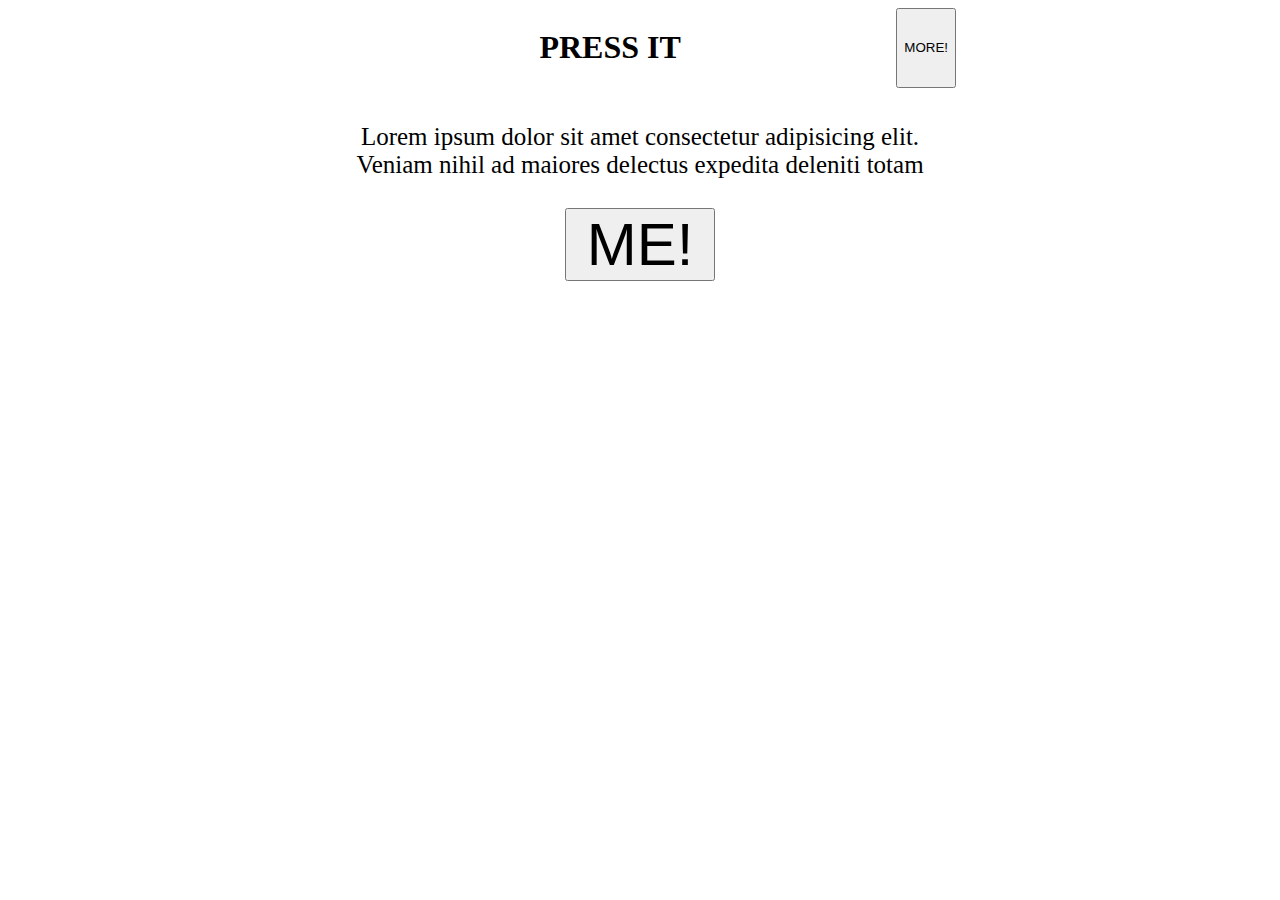
==== js/index.html @ ede02d81 "Add files via upload" ====
<!DOCTYPE html>
<html>
    <head>
        <title>javascript</title>
        <link rel="stylesheet" href="./styles.css">
        <script src="script.js" defer></script>
    </head>

    <body>
        <div id="content">
            
            <div id="titleWrap">
                <h1 class="title">PRESS IT</h1>
                <button id="btnMore">MORE!</button>
            </div>

            <div id="comments">
                <div class="commentContainer">
                    <p class="para close 0">
        Lorem ipsum dolor sit amet consectetur adipisicing elit. Veniam nihil ad maiores delectus expedita deleniti totam distinctio fugiat excepturi illum? Incidunt sed a atque repellat fugit. Neque, id animi. Impedit dolorum aperiam facere provident tempore quos veritatis repudiandae nobis maxime, temporibus inventore, est minus sapiente ipsam. Dolorum provident doloremque enim soluta, tenetur placeat libero sapiente dolor. Fuga dolorum odio ex veritatis voluptatum, laudantium porro voluptatibus mollitia temporibus vitae dolor quisquam iusto error quia praesentium. Quae laudantium unde quos itaque voluptatibus provident, minima minus consequatur voluptatem beatae temporibus quam quas nihil atque perferendis nemo eum! Beatae, reiciendis. Libero, ad repudiandae optio vitae nisi excepturi explicabo illo numquam, id veniam commodi quos harum! Esse eaque tempore excepturi dolores quibusdam suscipit sed, corporis obcaecati natus nulla cum, molestias velit sit quidem illo. Veritatis magni magnam doloremque architecto sint, at nesciunt eum est commodi, culpa impedit eveniet nam. Praesentium saepe minima itaque quo tenetur commodi dolore reiciendis enim eligendi, libero sapiente, officia illo consequatur et nesciunt ab dolores aut possimus adipisci cupiditate suscipit, accusantium pariatur! Iusto esse expedita ipsum accusamus illum hic magnam deserunt laboriosam nam aperiam quia adipisci veniam culpa ut itaque, eum velit? Eum nostrum molestiae ipsam, dolorem alias autem non atque numquam aut facere illo amet, porro nam nisi. Iste porro ipsa consectetur 
                    </p>
                    <button class="btn 0">ME!</button>
                </div>
            </div>

        </div>
    </body>
</html>
---- js/styles.css ----
#content {
    margin: 0px 25%;
    text-align: center;
}

#titleWrap {
    display: flex;
}

.title {
    width: 100%;
}

#btnMore {
    flex-grow: 1;
}

.para.close {
    max-height: 50px;
    overflow: hidden;
    font-size: 25px;
    padding: 10px 0px;
}

.para.open {
    max-height: auto;
    font-size: 25px;
}

.btn {
    font-size: 60px;
    padding: 0 20px;
}
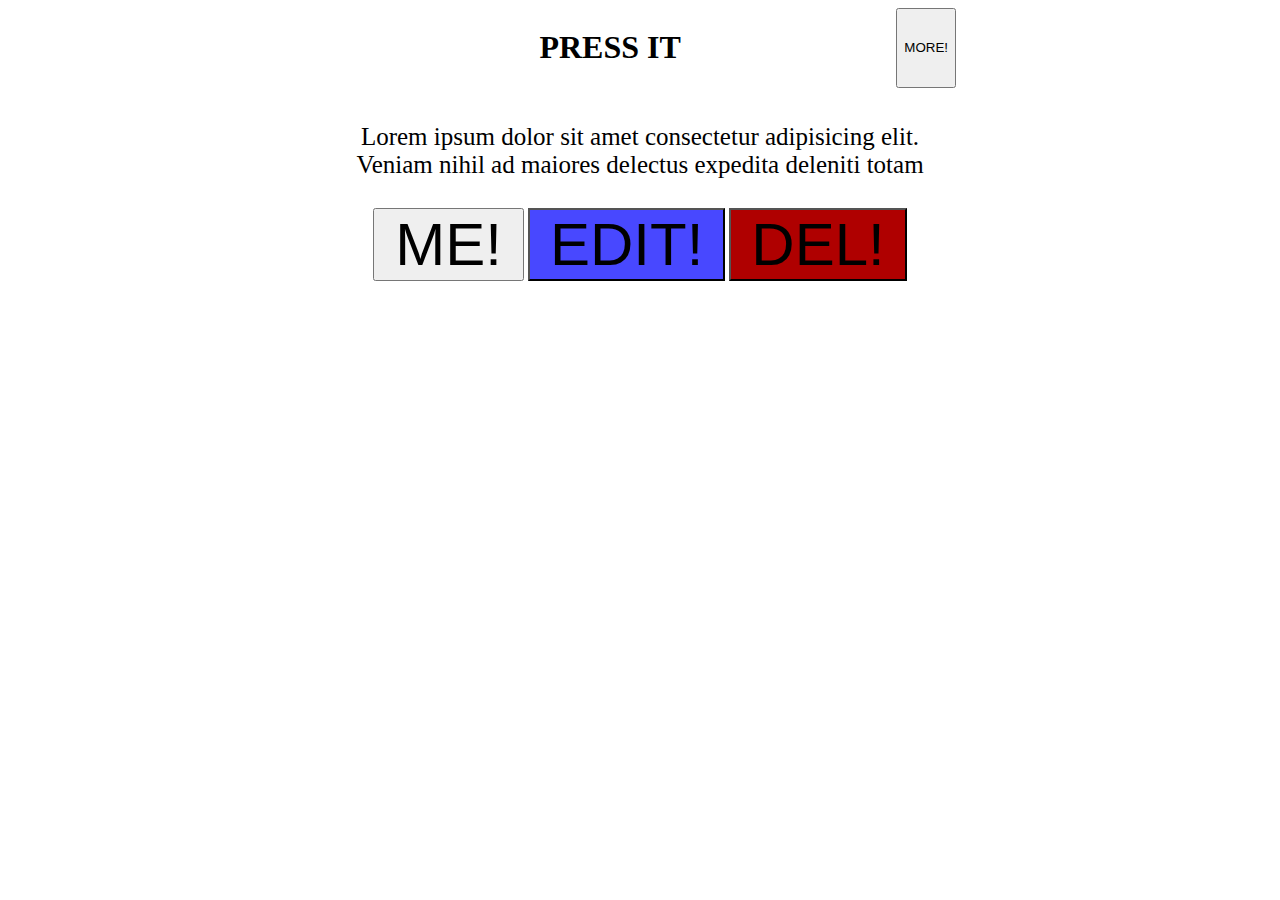
==== commit 90b1301a: "Add files via upload" ====
--- a/js/index.html
+++ b/js/index.html
@@ -16,10 +16,12 @@
 
             <div id="comments">
                 <div class="commentContainer">
-                    <p class="para close 0">
-        Lorem ipsum dolor sit amet consectetur adipisicing elit. Veniam nihil ad maiores delectus expedita deleniti totam distinctio fugiat excepturi illum? Incidunt sed a atque repellat fugit. Neque, id animi. Impedit dolorum aperiam facere provident tempore quos veritatis repudiandae nobis maxime, temporibus inventore, est minus sapiente ipsam. Dolorum provident doloremque enim soluta, tenetur placeat libero sapiente dolor. Fuga dolorum odio ex veritatis voluptatum, laudantium porro voluptatibus mollitia temporibus vitae dolor quisquam iusto error quia praesentium. Quae laudantium unde quos itaque voluptatibus provident, minima minus consequatur voluptatem beatae temporibus quam quas nihil atque perferendis nemo eum! Beatae, reiciendis. Libero, ad repudiandae optio vitae nisi excepturi explicabo illo numquam, id veniam commodi quos harum! Esse eaque tempore excepturi dolores quibusdam suscipit sed, corporis obcaecati natus nulla cum, molestias velit sit quidem illo. Veritatis magni magnam doloremque architecto sint, at nesciunt eum est commodi, culpa impedit eveniet nam. Praesentium saepe minima itaque quo tenetur commodi dolore reiciendis enim eligendi, libero sapiente, officia illo consequatur et nesciunt ab dolores aut possimus adipisci cupiditate suscipit, accusantium pariatur! Iusto esse expedita ipsum accusamus illum hic magnam deserunt laboriosam nam aperiam quia adipisci veniam culpa ut itaque, eum velit? Eum nostrum molestiae ipsam, dolorem alias autem non atque numquam aut facere illo amet, porro nam nisi. Iste porro ipsa consectetur 
+                    <p class="para close">
+        Lorem ipsum dolor sit amet consectetur adipisicing elit. Veniam nihil ad maiores delectus expedita deleniti totam distinctio fugiat excepturi illum? Incidunt sed a atque repellat fugit. Neque, id animi. Impedit dolorum aperiam facere provident tempore quos veritatis repudiandae nobis maxime, temporibus inventore, est minus sapiente ipsam. Dolorum provident doloremque enim soluta, tenetur placeat libero sapiente dolor. Fuga dolorum odio ex veritatis voluptatum, laudantium porro voluptatibus mollitia temporibus vitae dolor quisquam iusto error quia praesentium. Quae laudantium unde quos itaque voluptatibus provident, minima minus consequatur voluptatem beatae temporibus quam quas nihil atque perferendis nemo eum! Beatae, reiciendis. Libero, ad repudiandae optio vitae nisi excepturi explicabo illo numquam, id veniam commodi quos harum! Esse eaque tempore excepturi dolores quibusdam suscipit sed, corporis obcaecati natus nulla cum, molestias velit sit quidem illo. Veritatis magni magnam doloremque architecto sint, at nesciunt eum est commodi, culpa impedit eveniet nam. Praesentium saepe minima itaque quo tenetur commodi dolore reiciendis enim eligendi, libero sapiente, officia illo consequatur et nesciunt ab dolores aut possimus adipisci cupiditate suscipit, accusantium pariatur! Iusto esse expedita ipsum accusamus illum hic magnam deserunt laboriosam nam aperiam quia adipisci veniam culpa ut itaque, eum velit? Eum nostrum molestiae ipsam, dolorem alias autem non atque numquam aut facere illo amet, porro nam nisi. Iste porro ipsa consectetur  tenetur commodi dolore reiciendis enim eligendi, libero sapiente, officia illo consequatur et nesciunt ab dolores aut possimus adipisci cupiditate suscipit, accusantium pariatur! Iusto esse expedita ipsum accusamus illum hic magnam deserunt laboriosam nam aperiam quia adipisci veniam culpa ut itaque, eum velit? Eum nostrum molestiae ipsam, dolorem alias autem non atque numquam aut facere illo amet, porro nam nisi. Iste porro ipsa consectetur 
                     </p>
-                    <button class="btn 0">ME!</button>
+                    <button class="btn">ME!</button>
+                    <button class="edit">EDIT!</button>
+                    <button class="delete">DEL!</button>
                 </div>
             </div>
 
--- a/js/styles.css
+++ b/js/styles.css
@@ -27,7 +27,23 @@
     font-size: 25px;
 }
 
-.btn {
+.btn, .delete, .edit {
     font-size: 60px;
     padding: 0 20px;
+}
+
+.edit {
+    background-color: rgb(72, 72, 255);
+}
+
+.edit:hover {
+    background-color: rgb(60, 60, 214);
+}
+
+.delete {
+    background-color: rgb(175, 0, 0);
+}
+
+.delete:hover {
+    background-color: rgb(151, 0, 0);
 }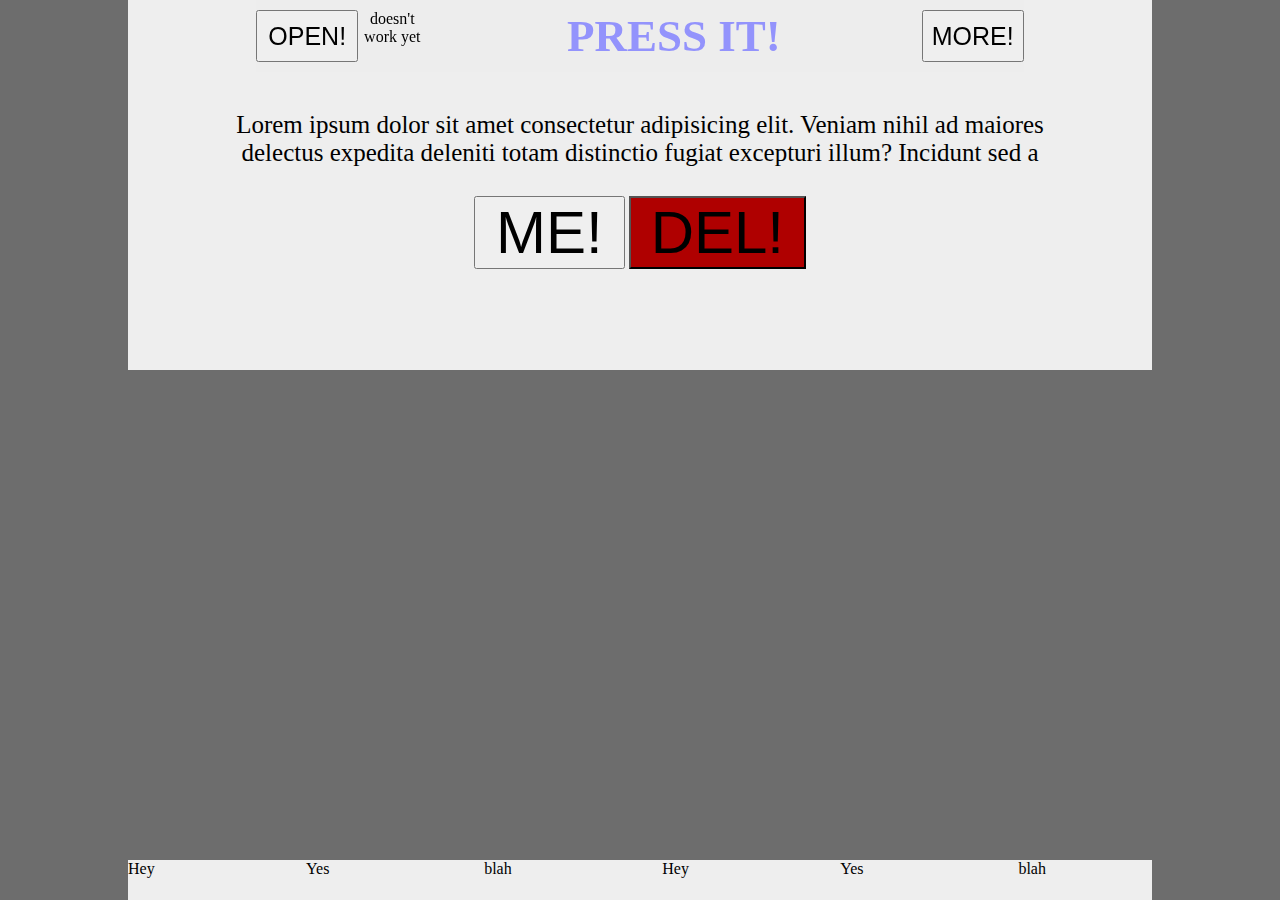
==== commit 144c2cf8: "Add files via upload" ====
--- a/js/index.html
+++ b/js/index.html
@@ -3,14 +3,16 @@
     <head>
         <title>javascript</title>
         <link rel="stylesheet" href="./styles.css">
-        <script src="script.js" defer></script>
     </head>
 
     <body>
+
         <div id="content">
             
             <div id="titleWrap">
-                <h1 class="title">PRESS IT</h1>
+                <button id="btnOpen">OPEN!</button>
+                <label>doesn't work yet</label>
+                <a href="gallery.html">PRESS IT!</a>
                 <button id="btnMore">MORE!</button>
             </div>
 
@@ -20,11 +22,23 @@
         Lorem ipsum dolor sit amet consectetur adipisicing elit. Veniam nihil ad maiores delectus expedita deleniti totam distinctio fugiat excepturi illum? Incidunt sed a atque repellat fugit. Neque, id animi. Impedit dolorum aperiam facere provident tempore quos veritatis repudiandae nobis maxime, temporibus inventore, est minus sapiente ipsam. Dolorum provident doloremque enim soluta, tenetur placeat libero sapiente dolor. Fuga dolorum odio ex veritatis voluptatum, laudantium porro voluptatibus mollitia temporibus vitae dolor quisquam iusto error quia praesentium. Quae laudantium unde quos itaque voluptatibus provident, minima minus consequatur voluptatem beatae temporibus quam quas nihil atque perferendis nemo eum! Beatae, reiciendis. Libero, ad repudiandae optio vitae nisi excepturi explicabo illo numquam, id veniam commodi quos harum! Esse eaque tempore excepturi dolores quibusdam suscipit sed, corporis obcaecati natus nulla cum, molestias velit sit quidem illo. Veritatis magni magnam doloremque architecto sint, at nesciunt eum est commodi, culpa impedit eveniet nam. Praesentium saepe minima itaque quo tenetur commodi dolore reiciendis enim eligendi, libero sapiente, officia illo consequatur et nesciunt ab dolores aut possimus adipisci cupiditate suscipit, accusantium pariatur! Iusto esse expedita ipsum accusamus illum hic magnam deserunt laboriosam nam aperiam quia adipisci veniam culpa ut itaque, eum velit? Eum nostrum molestiae ipsam, dolorem alias autem non atque numquam aut facere illo amet, porro nam nisi. Iste porro ipsa consectetur  tenetur commodi dolore reiciendis enim eligendi, libero sapiente, officia illo consequatur et nesciunt ab dolores aut possimus adipisci cupiditate suscipit, accusantium pariatur! Iusto esse expedita ipsum accusamus illum hic magnam deserunt laboriosam nam aperiam quia adipisci veniam culpa ut itaque, eum velit? Eum nostrum molestiae ipsam, dolorem alias autem non atque numquam aut facere illo amet, porro nam nisi. Iste porro ipsa consectetur 
                     </p>
                     <button class="btn">ME!</button>
-                    <button class="edit">EDIT!</button>
                     <button class="delete">DEL!</button>
                 </div>
             </div>
 
-        </div>
+        </div> <!-- end of contents -->
+
+        <footer>
+            <ul>
+                <li>Hey</li>
+                <li>Yes</li>
+                <li>blah</li>
+                <li>Hey</li>
+                <li>Yes</li>
+                <li>blah</li>
+            </ul>
+        </footer>
+
+        <script src="script.js"></script>
     </body>
 </html>--- a/js/styles.css
+++ b/js/styles.css
@@ -1,18 +1,61 @@
+/* ME! AND DEL! buttons not same as origional when MORE added */
+
+body {
+    position: relative;
+    min-height: 100vh;
+    background-color: #6d6d6d;
+}
+
+body, img, ul, li, a {
+    padding: 0;
+    margin: 0;
+    text-decoration: none;   
+}
+
 #content {
-    margin: 0px 25%;
+    position: relative;
+    margin: 0 10%;
+    height: auto;
     text-align: center;
+    padding: 1px 0px; /* this is a must, remove it and it breaks */
+    background-color: #eee;
 }
 
 #titleWrap {
+    position: fixed;
     display: flex;
+    width: 60%;
+    z-index: 1;
+    top: 0px;
+    left: 20%;
+    background-color: #ececec77;
+    padding: 10px 0px;
 }
 
-.title {
+#btnOpen, #btnClose {
+    flex-grow: 1;
+    width: 150px;
+    font-size: 25px;
+}
+
+#titleWrap a, #titleWrap a:visited {
     width: 100%;
+    font-size: 45px;
+    font-weight: bold;
+    color: rgb(147, 147, 252);
+}
+#titleWrap a:hover {
+    color: rgb(114, 114, 197);
 }
 
 #btnMore {
     flex-grow: 1;
+    width: 150px;
+    font-size: 25px;
+}
+
+#comments {
+    margin: 100px;
 }
 
 .para.close {
@@ -27,17 +70,9 @@
     font-size: 25px;
 }
 
-.btn, .delete, .edit {
+.btn, .delete {
     font-size: 60px;
     padding: 0 20px;
-}
-
-.edit {
-    background-color: rgb(72, 72, 255);
-}
-
-.edit:hover {
-    background-color: rgb(60, 60, 214);
 }
 
 .delete {
@@ -46,4 +81,41 @@
 
 .delete:hover {
     background-color: rgb(151, 0, 0);
-}+}
+
+
+footer {
+    position: absolute;
+    bottom: 0;
+    width: 80%;
+    margin: 0 10%;
+    height: 40px;
+    background-color: #eee;
+}
+
+footer ul {
+    white-space: nowrap; /* needed or else footer li will break onto next line */
+}
+
+footer li {
+    width: 17%; /* can be 16% to mitigate white-space above yet result will be the same when viewport is shortend */
+    display: inline-block;
+}
+
+/** GALLERY **/
+
+#imgWrap {
+    margin: 10%;
+    height: 100%;
+    margin: 100px;
+}
+
+#imgWrap li {
+    display: inline-block;
+
+}
+
+#imgWrap img {
+    width: 25%;
+    height: auto;
+}
